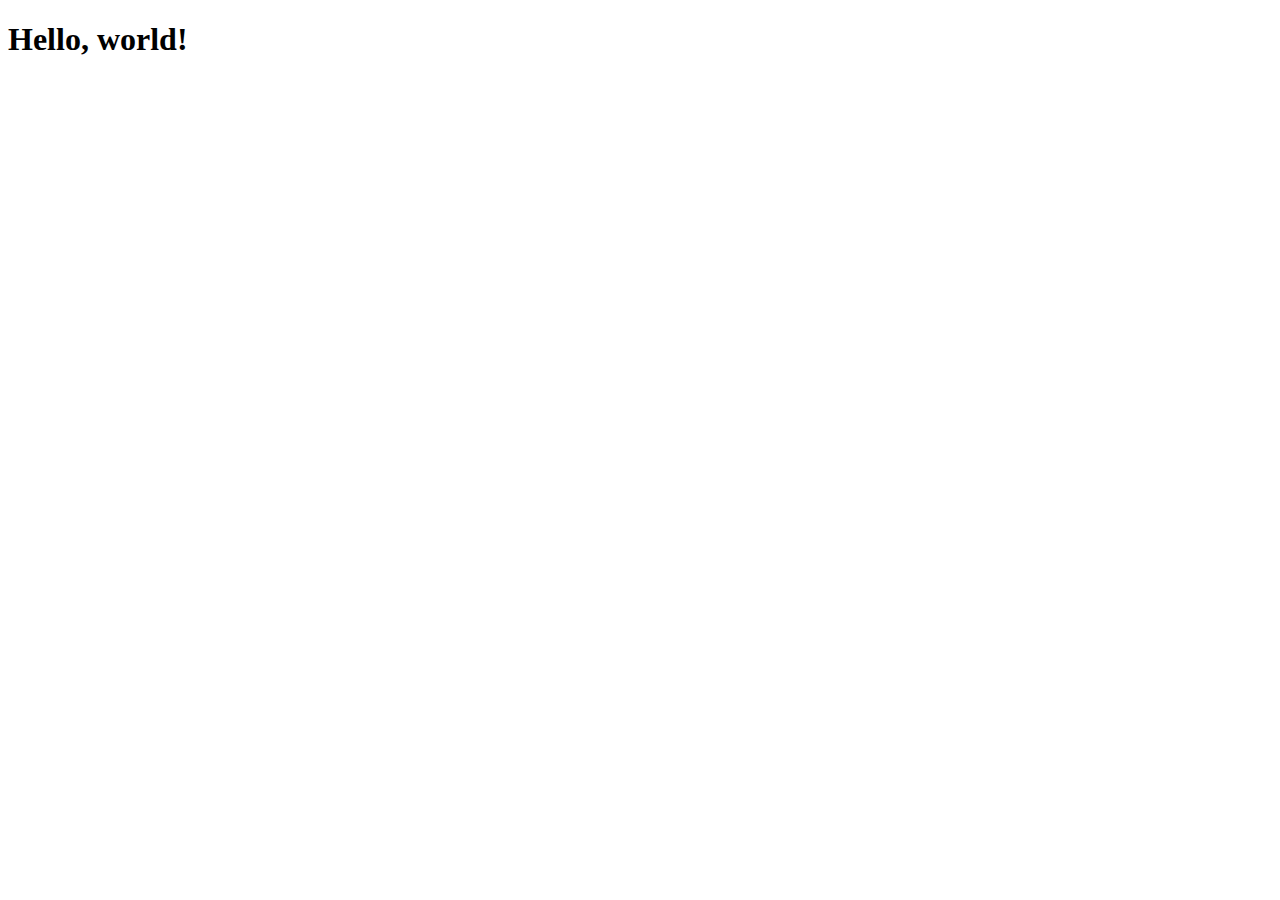
==== index.html @ 0fc9f910 "HTML files created" ====
<!doctype html>
<html lang="en">
  <head>
    <!-- Required meta tags -->
    <meta charset="utf-8">
    <meta name="viewport" content="width=device-width, initial-scale=1, shrink-to-fit=no">

    <!-- Bootstrap CSS -->
    <link rel="stylesheet" href="https://stackpath.bootstrapcdn.com/bootstrap/4.5.0/css/bootstrap.min.css" integrity="sha384-9aIt2nRpC12Uk9gS9baDl411NQApFmC26EwAOH8WgZl5MYYxFfc+NcPb1dKGj7Sk" crossorigin="anonymous">

    <title>Hello, world!</title>
  </head>
  <body>
    <h1>Hello, world!</h1>

    <!-- Optional JavaScript -->
    <!-- jQuery first, then Popper.js, then Bootstrap JS -->
    <script src="https://code.jquery.com/jquery-3.5.1.slim.min.js" integrity="sha384-DfXdz2htPH0lsSSs5nCTpuj/zy4C+OGpamoFVy38MVBnE+IbbVYUew+OrCXaRkfj" crossorigin="anonymous"></script>
    <script src="https://cdn.jsdelivr.net/npm/popper.js@1.16.0/dist/umd/popper.min.js" integrity="sha384-Q6E9RHvbIyZFJoft+2mJbHaEWldlvI9IOYy5n3zV9zzTtmI3UksdQRVvoxMfooAo" crossorigin="anonymous"></script>
    <script src="https://stackpath.bootstrapcdn.com/bootstrap/4.5.0/js/bootstrap.min.js" integrity="sha384-OgVRvuATP1z7JjHLkuOU7Xw704+h835Lr+6QL9UvYjZE3Ipu6Tp75j7Bh/kR0JKI" crossorigin="anonymous"></script>
  </body>
</html>
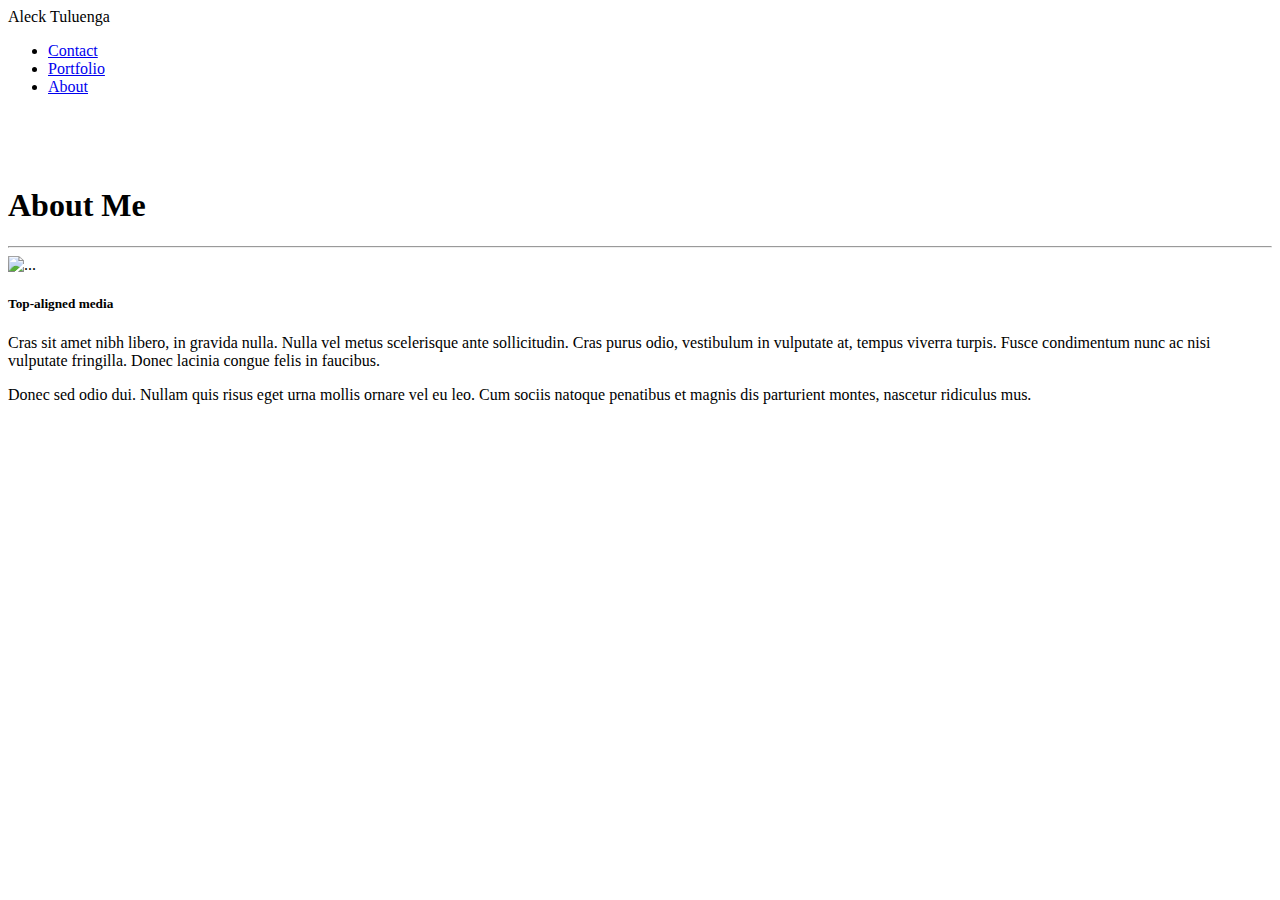
==== commit 58d904e5: "About Me html updated with Nav Bar and Jumbotron" ====
--- a/index.html
+++ b/index.html
@@ -4,14 +4,49 @@
     <!-- Required meta tags -->
     <meta charset="utf-8">
     <meta name="viewport" content="width=device-width, initial-scale=1, shrink-to-fit=no">
-
     <!-- Bootstrap CSS -->
+    <link rel="stylesheet" href="assets/images/style.css">
     <link rel="stylesheet" href="https://stackpath.bootstrapcdn.com/bootstrap/4.5.0/css/bootstrap.min.css" integrity="sha384-9aIt2nRpC12Uk9gS9baDl411NQApFmC26EwAOH8WgZl5MYYxFfc+NcPb1dKGj7Sk" crossorigin="anonymous">
-
-    <title>Hello, world!</title>
+    
+    <title>Responsive Portfolio</title>
   </head>
   <body>
-    <h1>Hello, world!</h1>
+    <nav class="navbar navbar-light bg-light">
+        <span class="navbar-brand mb-0 h1">Aleck Tuluenga</span>
+        <ul class="nav justify-content-end">
+            <li class="nav-item">
+              <a class="nav-link" href="contact.html">Contact</a>
+            </li>
+            <li class="nav-item">
+              <a class="nav-link" href="portfolio.html">Portfolio</a>
+            </li>
+            <li class="nav-item">
+              <a class="nav-link active" href="index.html">About</a>
+            </li>
+        </ul>
+      </nav>
+      <div class="container-md"> 
+        <br>
+        <br>
+        <br>
+        <div class="row"> 
+          <div class="col-9">
+            <div class="jumbotron">
+                <h1 class="display-4">About Me</h1>
+                <hr class="my-3 ">
+                <div class="row">
+                    <div class="col-6">
+                      <div class="media">
+                        <img src="..." class="align-self-start mr-3" alt="...">
+                        <div class="media-body">
+                          <h5 class="mt-0">Top-aligned media</h5>
+                          <p>Cras sit amet nibh libero, in gravida nulla. Nulla vel metus scelerisque ante sollicitudin. Cras purus odio, vestibulum in vulputate at, tempus viverra turpis. Fusce condimentum nunc ac nisi vulputate fringilla. Donec lacinia congue felis in faucibus.</p>
+                          <p>Donec sed odio dui. Nullam quis risus eget urna mollis ornare vel eu leo. Cum sociis natoque penatibus et magnis dis parturient montes, nascetur ridiculus mus.</p>
+                        </div>
+                      </div>
+                    </div>
+                </div>
+
 
     <!-- Optional JavaScript -->
     <!-- jQuery first, then Popper.js, then Bootstrap JS -->
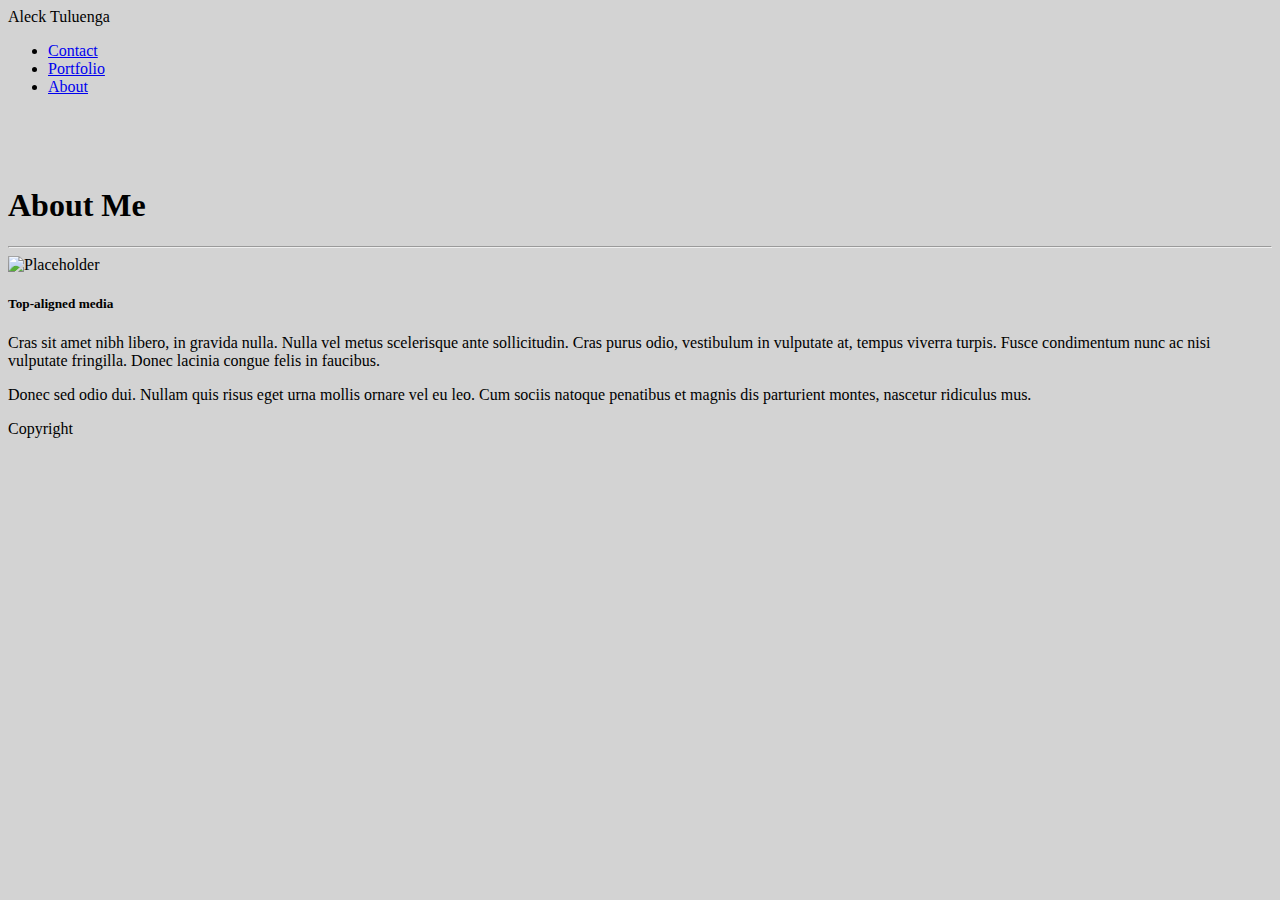
==== commit 165c6ebd: "Background color added" ====
--- a/index.html
+++ b/index.html
@@ -10,7 +10,7 @@
     
     <title>Responsive Portfolio</title>
   </head>
-  <body>
+  <body style="background-color: lightgray">
     <nav class="navbar navbar-light bg-light">
         <span class="navbar-brand mb-0 h1">Aleck Tuluenga</span>
         <ul class="nav justify-content-end">
@@ -35,9 +35,9 @@
                 <h1 class="display-4">About Me</h1>
                 <hr class="my-3 ">
                 <div class="row">
-                    <div class="col-6">
+                    <div class="col-12">
                       <div class="media">
-                        <img src="..." class="align-self-start mr-3" alt="...">
+                        <img src="http://placehold.it/350x350" class="align-self-start mr-3" alt="Placeholder">
                         <div class="media-body">
                           <h5 class="mt-0">Top-aligned media</h5>
                           <p>Cras sit amet nibh libero, in gravida nulla. Nulla vel metus scelerisque ante sollicitudin. Cras purus odio, vestibulum in vulputate at, tempus viverra turpis. Fusce condimentum nunc ac nisi vulputate fringilla. Donec lacinia congue felis in faucibus.</p>
@@ -46,7 +46,13 @@
                       </div>
                     </div>
                 </div>
-
+            </div>
+          </div>
+        </div>
+      </div>
+    <footer class="navbar navbar-dark bg-dark">
+      <span class="navbar-brand mb-6 h1">Copyright</span>
+    </footer>
 
     <!-- Optional JavaScript -->
     <!-- jQuery first, then Popper.js, then Bootstrap JS -->
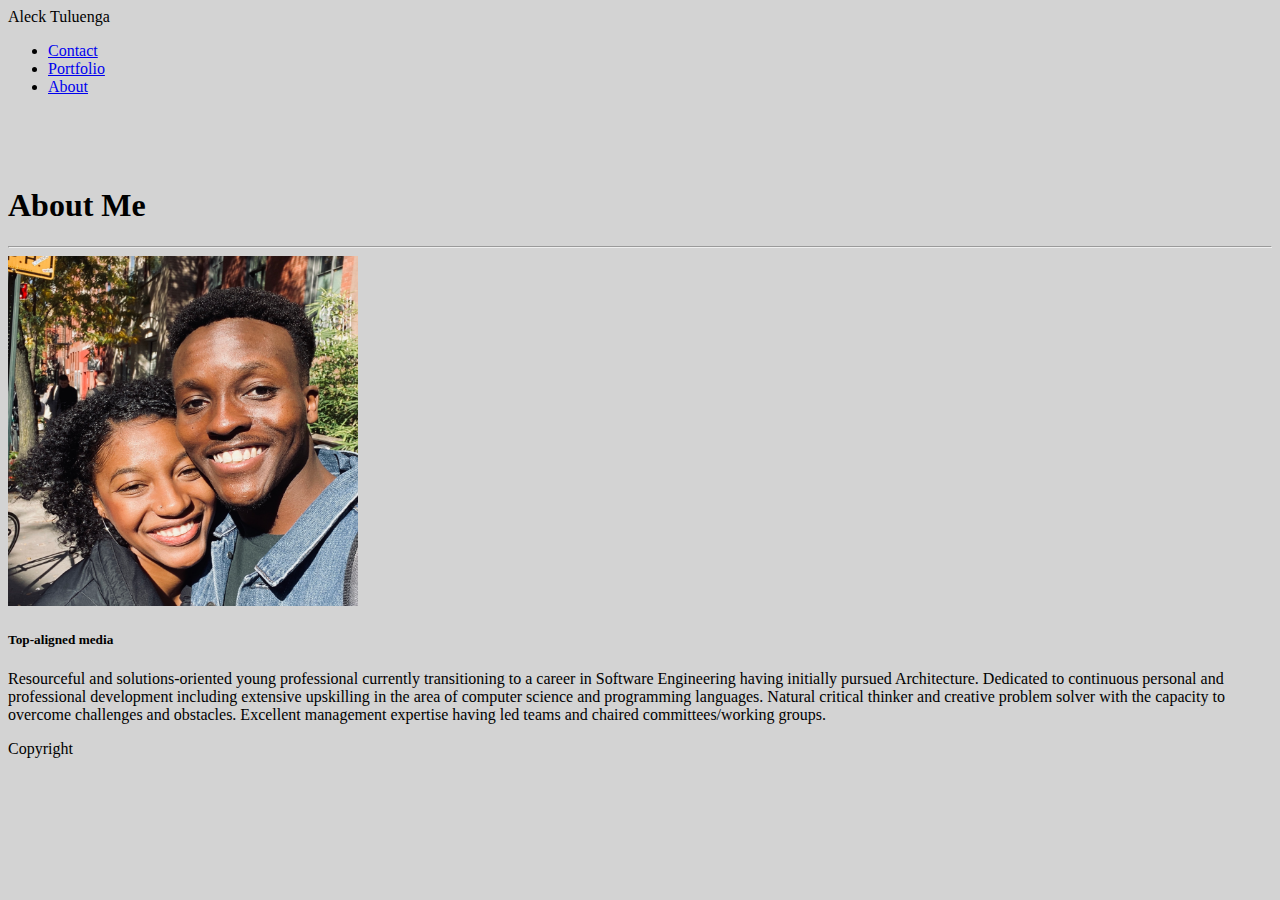
==== commit 8c9b8216: "Portfolio page modified with project links and screenshots; About Me photo added and description add" ====
--- a/index.html
+++ b/index.html
@@ -37,11 +37,11 @@
                 <div class="row">
                     <div class="col-12">
                       <div class="media">
-                        <img src="http://placehold.it/350x350" class="align-self-start mr-3" alt="Placeholder">
+                        <img src="Assets/Images/AleckKarra.jpeg" class="align-self-start mr-3 img-thumbmail" alt="Placeholder" style="width: 350px;height: 350px;"> 
                         <div class="media-body">
                           <h5 class="mt-0">Top-aligned media</h5>
-                          <p>Cras sit amet nibh libero, in gravida nulla. Nulla vel metus scelerisque ante sollicitudin. Cras purus odio, vestibulum in vulputate at, tempus viverra turpis. Fusce condimentum nunc ac nisi vulputate fringilla. Donec lacinia congue felis in faucibus.</p>
-                          <p>Donec sed odio dui. Nullam quis risus eget urna mollis ornare vel eu leo. Cum sociis natoque penatibus et magnis dis parturient montes, nascetur ridiculus mus.</p>
+                          <p>Resourceful and solutions-oriented young professional currently transitioning to a career in Software Engineering having initially pursued Architecture. Dedicated to continuous personal and professional development including extensive upskilling in the area of computer science and programming languages. Natural critical thinker and creative problem solver with the capacity to overcome challenges and obstacles. Excellent management expertise having led teams and chaired committees/working groups.
+                          </p>
                         </div>
                       </div>
                     </div>
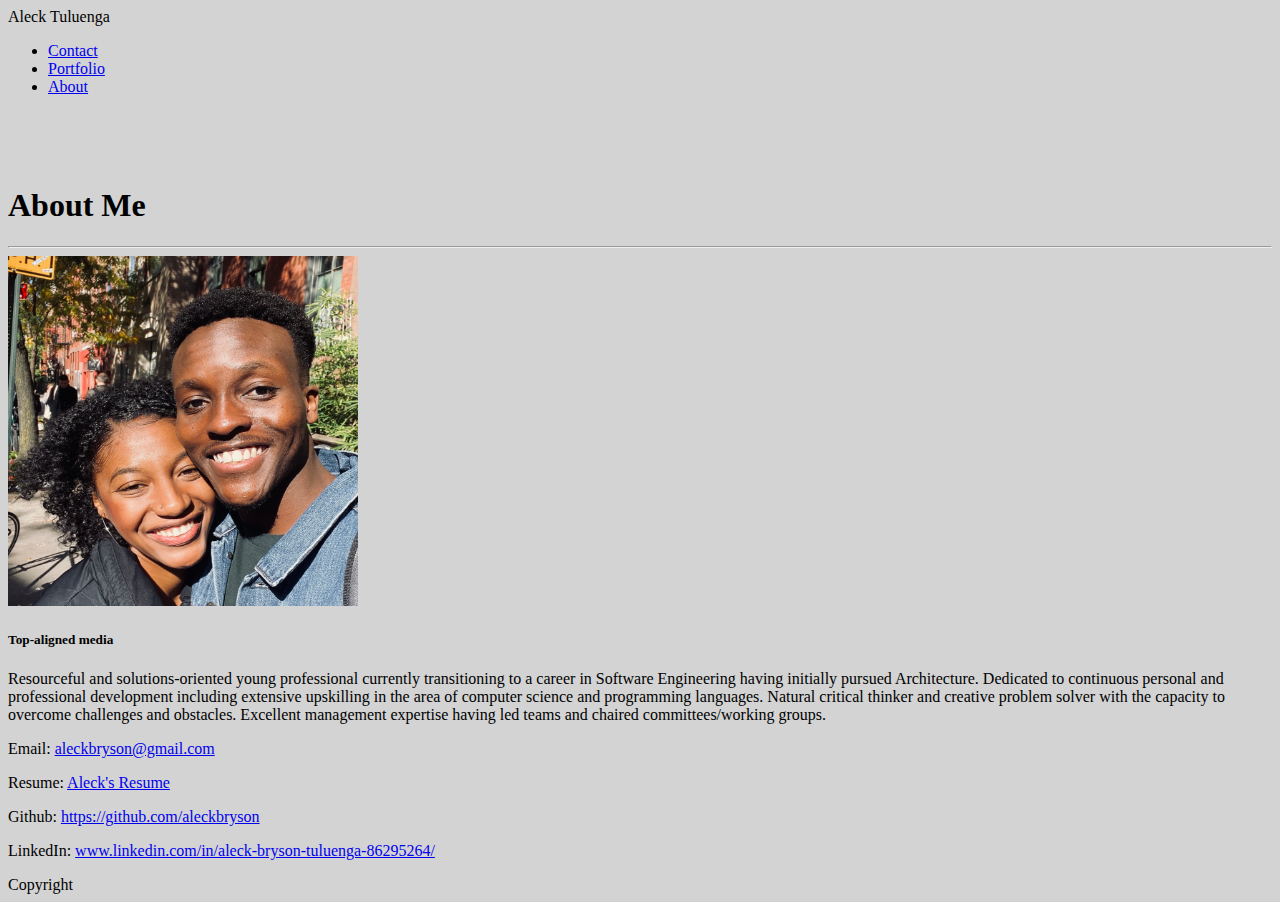
==== commit 7fbd5dbb: "resume added" ====
--- a/index.html
+++ b/index.html
@@ -42,6 +42,18 @@
                           <h5 class="mt-0">Top-aligned media</h5>
                           <p>Resourceful and solutions-oriented young professional currently transitioning to a career in Software Engineering having initially pursued Architecture. Dedicated to continuous personal and professional development including extensive upskilling in the area of computer science and programming languages. Natural critical thinker and creative problem solver with the capacity to overcome challenges and obstacles. Excellent management expertise having led teams and chaired committees/working groups.
                           </p>
+                          <p>Email: 
+                            <a href="aleckbryson@gmail.com">aleckbryson@gmail.com</a>
+                          </p>
+                          <p>Resume: 
+                            <a href="assets/images/Aleck Bryson Tuluenga Resume.pdf">Aleck's Resume</a>
+                          </p>
+                          <p>Github: 
+                            <a href="https://github.com/aleckbryson">https://github.com/aleckbryson</a>
+                          </p>
+                          <p>LinkedIn: 
+                            <a href="https://www.linkedin.com/in/aleck-bryson-tuluenga-86295264/">www.linkedin.com/in/aleck-bryson-tuluenga-86295264/</a>
+                          </p>
                         </div>
                       </div>
                     </div>
